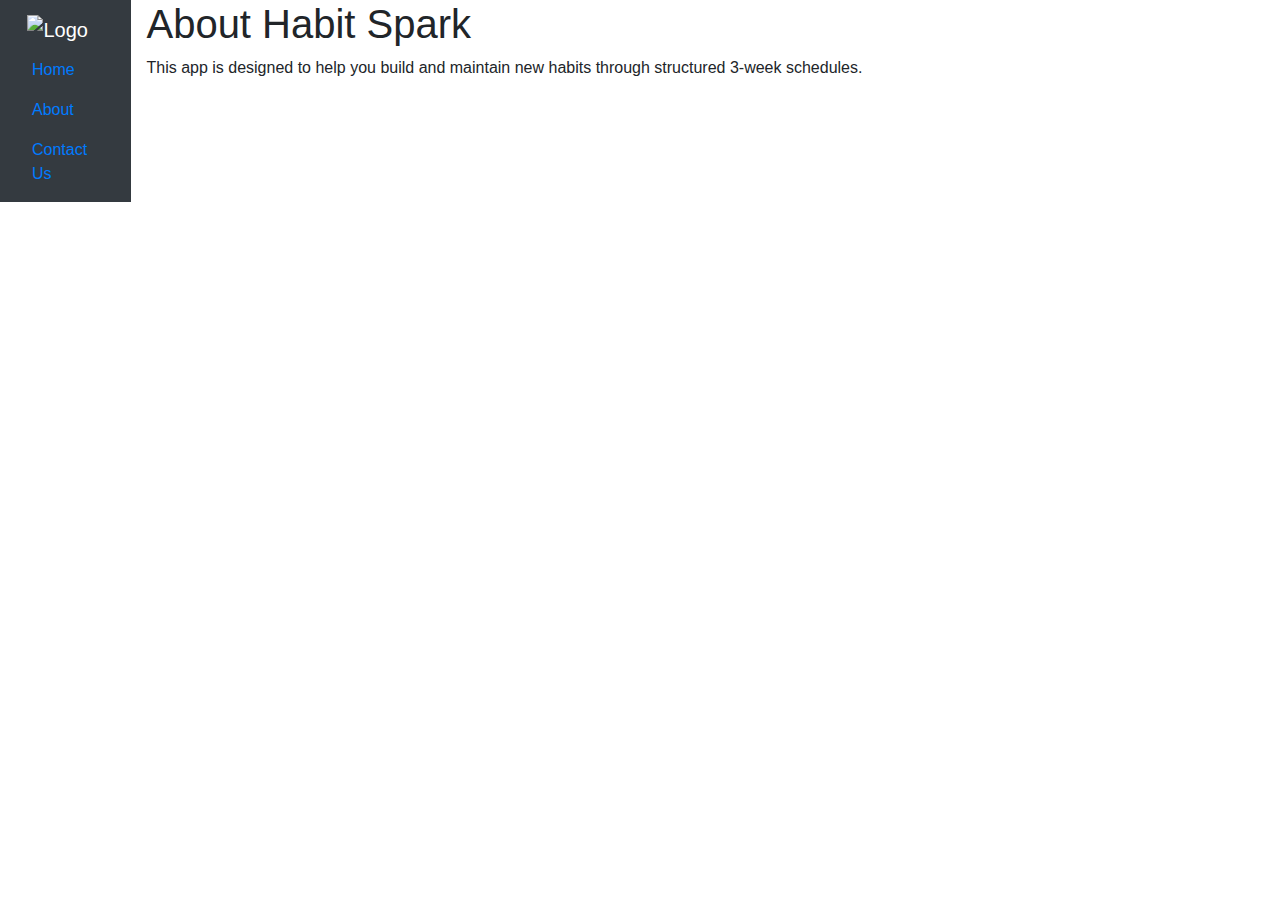
==== pages/about.html @ 9a66c694 "removed api, changed a lot of code" ====
<!DOCTYPE html>
<html lang="en">
<head>
    <meta charset="UTF-8">
    <meta name="viewport" content="width=device-width, initial-scale=1.0">
    <title>About - Habit Spark</title>
    <link href="https://stackpath.bootstrapcdn.com/bootstrap/4.5.2/css/bootstrap.min.css" rel="stylesheet">
    <link rel="stylesheet" href="assets/css/style.css">
</head>
<body>
    <div class="d-flex">
        <!-- Include the same navigation bar here -->
        <nav class="navbar navbar-dark bg-dark flex-column">
            <a class="navbar-brand" href="#">
                <img src="https://via.placeholder.com/100" alt="Logo" width="100">
            </a>
            <ul class="nav nav-pills flex-column">
                <li class="nav-item"><a class="nav-link" href="../index.html">Home</a></li>
                <li class="nav-item"><a class="nav-link" href="about.html">About</a></li>
                <li class="nav-item"><a class="nav-link" href="contact.html">Contact Us</a></li>
            </ul>
        </nav>

        <!-- Main Content Area -->
        <div class="container-fluid">
            <h1>About Habit Spark</h1>
            <p>This app is designed to help you build and maintain new habits through structured 3-week schedules.</p>
        </div>
    </div>
</body>
</html>
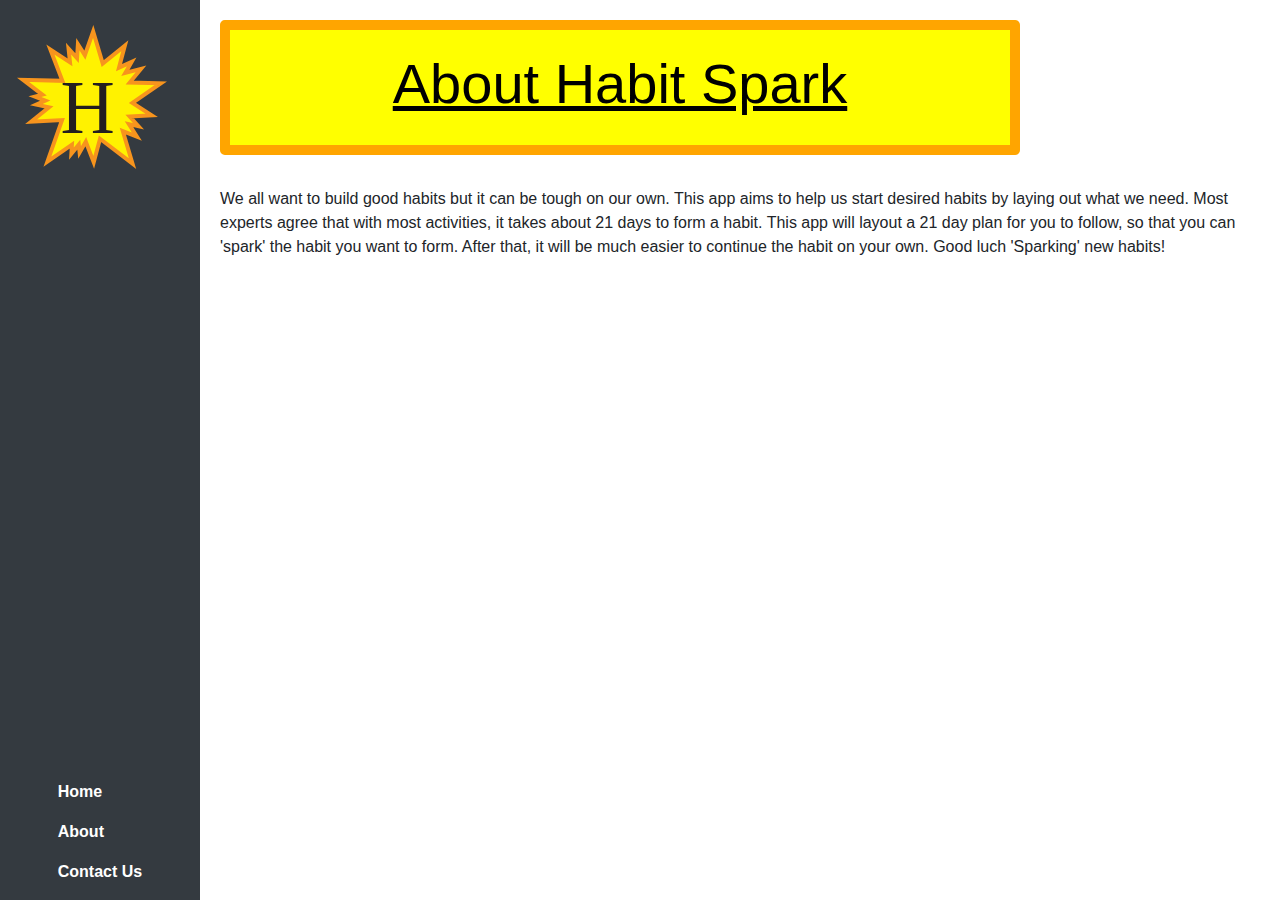
==== commit 25cb3321: "Making things look better :)" ====
--- a/pages/about.html
+++ b/pages/about.html
@@ -5,14 +5,14 @@
     <meta name="viewport" content="width=device-width, initial-scale=1.0">
     <title>About - Habit Spark</title>
     <link href="https://stackpath.bootstrapcdn.com/bootstrap/4.5.2/css/bootstrap.min.css" rel="stylesheet">
-    <link rel="stylesheet" href="assets/css/style.css">
+    <link rel="stylesheet" href="../assets/css/style.css">
 </head>
 <body>
     <div class="d-flex">
         <!-- Include the same navigation bar here -->
         <nav class="navbar navbar-dark bg-dark flex-column">
             <a class="navbar-brand" href="#">
-                <img src="https://via.placeholder.com/100" alt="Logo" width="100">
+                <img src="../photos/Habit-Spark-Logo.svg" alt="Habit Spark Logo" width="150">
             </a>
             <ul class="nav nav-pills flex-column">
                 <li class="nav-item"><a class="nav-link" href="../index.html">Home</a></li>
@@ -23,8 +23,13 @@
 
         <!-- Main Content Area -->
         <div class="container-fluid">
-            <h1>About Habit Spark</h1>
-            <p>This app is designed to help you build and maintain new habits through structured 3-week schedules.</p>
+            <header class="jumbotron">
+                <h1 class="display-4">About Habit Spark</h1>
+            </header>
+            <p>We all want to build good habits but it can be tough on our own. This app aims to help us start desired habits by laying out what we need.
+                Most experts agree that with most activities, it takes about 21 days to form a habit. This app will layout a 21 day plan for you to follow,
+                so that you can 'spark' the habit you want to form. After that, it will be much easier to continue the habit on your own. Good luch 'Sparking' new habits!
+            </p>
         </div>
     </div>
 </body>
--- a/assets/css/style.css
+++ b/assets/css/style.css
@@ -0,0 +1,135 @@
+��/ *   G e n e r a l   b o d y   s t y l i n g   * / + 
+ b o d y   { + 
+         d i s p l a y :   f l e x ; + 
+         f o n t - f a m i l y :   A r i a l ,   s a n s - s e r i f ; + 
+         m a r g i n :   0 ; + 
+ } + 
+ + 
+ / *   S t y l i n g   f o r   t h e   s i d e b a r   n a v i g a t i o n   * / + 
+ . n a v b a r   { + 
+         w i d t h :   2 0 0 p x ; + 
+         p o s i t i o n :   f i x e d ; + 
+         t o p :   0 ; + 
+         b o t t o m :   0 ; + 
+         l e f t :   0 ; + 
+         b a c k g r o u n d - c o l o r :   # 3 4 3 a 4 0 ; + 
+         c o l o r :   w h i t e ; + 
+         p a d d i n g - t o p :   2 0 p x ; + 
+ } + 
+ + 
+ / *   N a v b a r   b r a n d   ( l o g o )   s t y l i n g   * / + 
+ . n a v b a r - b r a n d   i m g   { + 
+         d i s p l a y :   b l o c k ; + 
+         m a r g i n :   0   a u t o   2 0 p x ; + 
+ } + 
+ + 
+ / *   S t y l i n g   f o r   t h e   n a v i g a t i o n   l i n k s   * / + 
+ . n a v - l i n k   { + 
+         c o l o r :   w h i t e ; + 
+         f o n t - w e i g h t :   b o l d ; + 
+ } + 
+ + 
+ . n a v - l i n k : h o v e r   { + 
+         b a c k g r o u n d - c o l o r :   # 4 9 5 0 5 7 ; + 
+ } + 
+ + 
+ / *   S t y l i n g   f o r   t h e   m a i n   c o n t e n t   a r e a   * / + 
+ . c o n t a i n e r - f l u i d   { + 
+         m a r g i n - l e f t :   2 0 0 p x ;   / *   A c c o u n t   f o r   t h e   w i d t h   o f   t h e   n a v b a r   * / + 
+         p a d d i n g :   2 0 p x ; + 
+ } + 
+ + 
+ / *   S t y l i n g   f o r   t h e   h e a d e r   * / + 
+ . j u m b o t r o n   { + 
+         m a x - w i d t h :   8 0 0 p x ;   / *   E x a m p l e   m a x - w i d t h ,   a d j u s t   t o   y o u r   d e s i g n   n e e d s   * / + 
+         b o r d e r :   1 0 p x   s o l i d   o r a n g e ; + 
+         p a d d i n g :   2 0 p x ;   + 
+         b a c k g r o u n d - c o l o r :   y e l l o w ; + 
+         c o l o r :   b l a c k ; + 
+ } + 
+ + 
+ . j u m b o t r o n   h 1 ,   . j u m b o t r o n   p   { + 
+         t e x t - d e c o r a t i o n :   u n d e r l i n e ;   / *   U n d e r l i n e   t h e   t e x t   * / + 
+ } + 
+ + 
+ . c o n t a i n e r ,   . c o n t e n t   { + 
+         m a x - w i d t h :   8 0 0 p x ;   / *   S a m e   a s   t h e   j u m b o t r o n   * / + 
+         p a d d i n g :   2 0 p x ; + 
+ } + 
+ + 
+ . j u m b o t r o n   h 1 ,   . j u m b o t r o n   p ,   . c o n t e n t   h 1 ,   . c o n t e n t   p   { + 
+         t e x t - a l i g n :   c e n t e r ; + 
+ } + 
+ + 
+ / *   A d d i t i o n a l   s t y l i n g   f o r   b u t t o n s ,   f o r m s ,   a n d   w o r k o u t   e n t r i e s   * / + 
+ b u t t o n   { + 
+         m a r g i n - t o p :   2 0 p x ; + 
+ } + 
+ 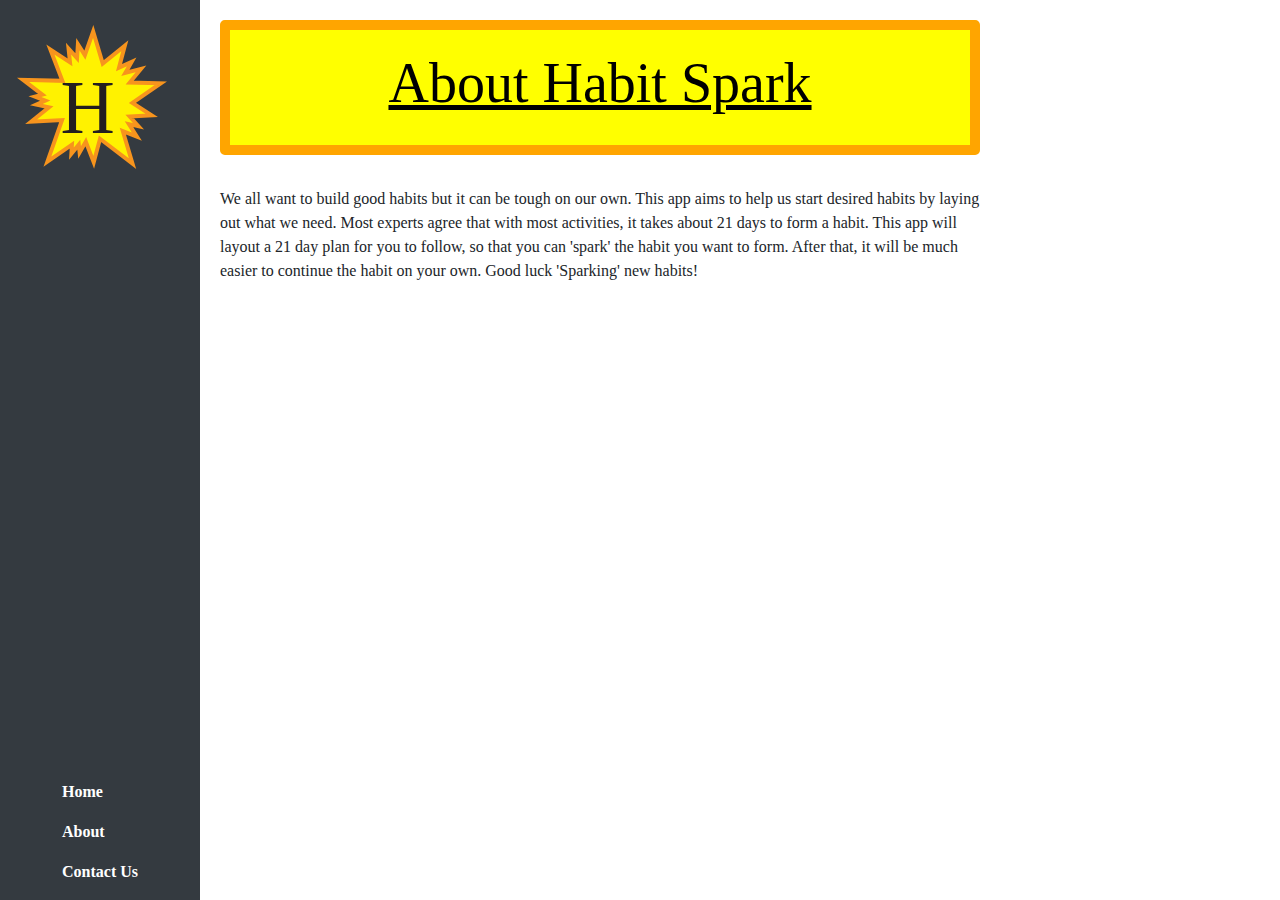
==== commit 08323d67: "typo caught" ====
--- a/pages/about.html
+++ b/pages/about.html
@@ -9,9 +9,8 @@
 </head>
 <body>
     <div class="d-flex">
-        <!-- Include the same navigation bar here -->
         <nav class="navbar navbar-dark bg-dark flex-column">
-            <a class="navbar-brand" href="#">
+            <a class="navbar-brand" href="../index.html">
                 <img src="../photos/Habit-Spark-Logo.svg" alt="Habit Spark Logo" width="150">
             </a>
             <ul class="nav nav-pills flex-column">
@@ -21,14 +20,13 @@
             </ul>
         </nav>
 
-        <!-- Main Content Area -->
         <div class="container-fluid">
             <header class="jumbotron">
                 <h1 class="display-4">About Habit Spark</h1>
             </header>
             <p>We all want to build good habits but it can be tough on our own. This app aims to help us start desired habits by laying out what we need.
                 Most experts agree that with most activities, it takes about 21 days to form a habit. This app will layout a 21 day plan for you to follow,
-                so that you can 'spark' the habit you want to form. After that, it will be much easier to continue the habit on your own. Good luch 'Sparking' new habits!
+                so that you can 'spark' the habit you want to form. After that, it will be much easier to continue the habit on your own. Good luck 'Sparking' new habits!
             </p>
         </div>
     </div>
--- a/assets/css/style.css
+++ b/assets/css/style.css
@@ -4,7 +4,7 @@
  
          d i s p l a y :   f l e x ;   
-         f o n t - f a m i l y :   A r i a l ,   s a n s - s e r i f ; +         f o n t - f a m i l y :   ' C o m i c   S a n s   M S ' ;   
          m a r g i n :   0 ;   
@@ -62,7 +62,7 @@
  
  . n a v - l i n k : h o v e r   {   
-         b a c k g r o u n d - c o l o r :   # 4 9 5 0 5 7 ; +         b a c k g r o u n d - c o l o r :   y e l l o w ;   
  }   
@@ -73,6 +73,8 @@
  . c o n t a i n e r - f l u i d   {   
          m a r g i n - l e f t :   2 0 0 p x ;   / *   A c c o u n t   f o r   t h e   w i d t h   o f   t h e   n a v b a r   * / + 
+         m a x - w i d t h :   8 0 0 p x ;   
          p a d d i n g :   2 0 p x ;   
@@ -106,19 +108,35 @@
  
    
- . c o n t a i n e r ,   . c o n t e n t   { + . j u m b o t r o n   h 1 ,   . j u m b o t r o n   p ,   . c o n t e n t   h 1 ,   . c o n t e n t   p   {   
-         m a x - w i d t h :   8 0 0 p x ;   / *   S a m e   a s   t h e   j u m b o t r o n   * / - 
-         p a d d i n g :   2 0 p x ; +         t e x t - a l i g n :   c e n t e r ;   
  }   
    
- . j u m b o t r o n   h 1 ,   . j u m b o t r o n   p ,   . c o n t e n t   h 1 ,   . c o n t e n t   p   { + # q u o t e   {   
          t e x t - a l i g n :   c e n t e r ; + 
+         m a r g i n - b o t t o m :   2 0 p x ; + 
+         f o n t - f a m i l y :   ' P a c i f i c o ' ,   c u r s i v e ; + 
+         f o n t - s t y l e :   i t a l i c ; + 
+         f o n t - s i z e :   1 . 2 e m ; + 
+         c o l o r :   # 5 5 5 ;   / *   A d j u s t   t h e   c o l o r   t o   f i t   y o u r   d e s i g n   * / + 
+         p a d d i n g :   1 0 p x ; + 
+         b o r d e r :   1 p x   s o l i d   # d d d ;   / *   O p t i o n a l :   A d d s   a   s u b t l e   b o r d e r   * / + 
+         b o r d e r - r a d i u s :   5 p x ;   / *   O p t i o n a l :   R o u n d s   t h e   c o r n e r s   * / + 
+         b a c k g r o u n d - c o l o r :   # f 9 f 9 f 9 ;   / *   O p t i o n a l :   A d d s   a   l i g h t   b a c k g r o u n d   c o l o r   * /   
  }   
